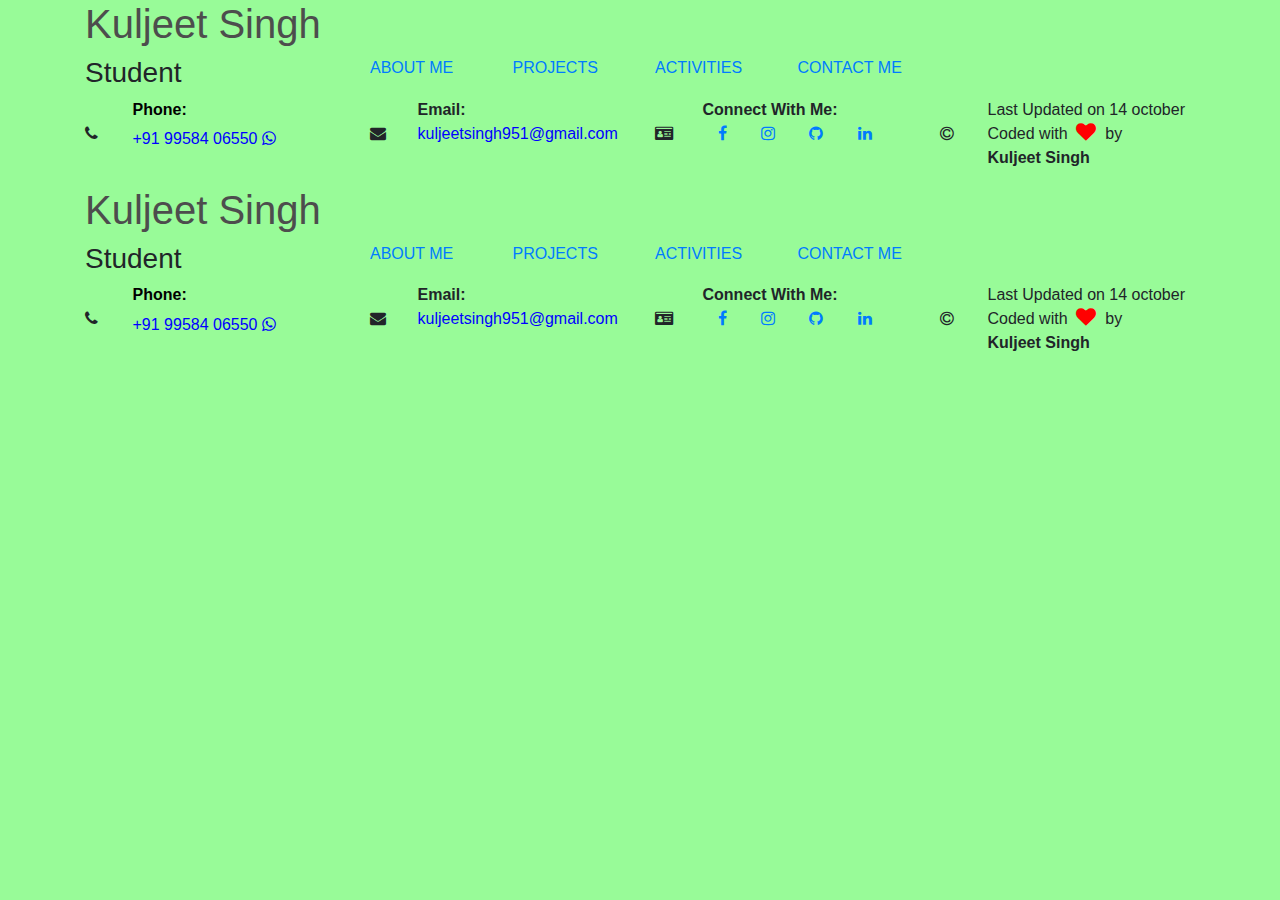
==== activities.html @ e53bdfa9 "Merge branch 'master' into repo" ====
<!DOCTYPE html>
<html lang="en">	
<head>
	<!-- Global site tag (gtag.js) - Google Analytics -->
	<script async src="https://www.googletagmanager.com/gtag/js?id=UA-132814732-1"></script>
	<script>
	window.dataLayer = window.dataLayer || [];
	function gtag(){dataLayer.push(arguments);}
	gtag('js', new Date());

	gtag('config', 'UA-132814732-1');
	</script>
	<link rel="icon" href="icon.jpg" type="image/gif" size="16x16">
	<title>Kuljeet Singh Activities - Activities pursued by Kuljeet Singh</title>
	<meta name="description" content="In this page, you will find information about various activities carried out by Kuljeet Singh. This includes his internships, positions. This page also lists his co-curricular and extracurricular activities.">
	<link href="https://fonts.googleapis.com/css?family=Arvo|Tangerine" rel="stylesheet">
	<link rel="stylesheet" href="https://maxcdn.bootstrapcdn.com/bootstrap/4.1.0/css/bootstrap.min.css">
	<link rel="stylesheet" href="https://cdnjs.cloudflare.com/ajax/libs/font-awesome/4.7.0/css/font-awesome.min.css">
	<link rel="stylesheet" type="text/css" href="selfstyle.css">
	<script src="https://maxcdn.bootstrapcdn.com/bootstrap/4.1.0/js/bootstrap.min.js"></script> 
	<meta name="viewport" content="width=device-width, initial-scale=1">
	<meta charset="utf-8"> 
	<script type="text/javascript">
	</script>
</head>
<body class="bg">
	<div class="container">
		<header>
			<div class="row">
				<div class="col">
                    <h1 class="name"><a href="https://Kuljeet-123.github.io" style="text-decoration: none; color: #4d4d4d;">Kuljeet Singh</a></h1>
				</div>
			</div>
			<div class="row">
				<div class="col-md-3">
					<h3 class="occupation">Student</h3>
				</div>
				<nav class="navi col-md-9">
					<div class="row">
						<a class="col-md-2 main_nav_button" id="about_me_nav" href="index.html">ABOUT ME</a>
						<a class="col-md-2 main_nav_button" href="projects.html">PROJECTS</a>
						<a class="col-md-2 current main_nav_button" href="">ACTIVITIES</a>
						<a class="col-md-2 main_nav_button" href="contact.html">CONTACT ME</a>
					</div>
				</nav>
			</div>
		</header>
        <body>
            <!--<div class="row" style="text-align: center;">
                <p class="act_title" style="text-decoration: underline;">Activities of Mine:</p>
            </div>
            <h3 class="projTitle">Internships:</h3>
            <p class="projText">
				<ul>
					<li class="context_body">May 2019 - July 2019 : 
						AI Intern at <a href="https://www.linkedin.com/company/binaize/about/" target="_blank">Binaize Labs Pvt. Ltd.</a>, 
						a startup in Bengaluru. Worked on Sales Forecasting for a retail brand. Using both historical sales data as well 
						as attributes of stores and products, built: <br>a) Classical Time Series models (ARIMA, etc), <br>b) Attribute-Based 
						Forecasting models (Random Forest, etc). Worked on scaling the models during both training time and during inference time .
                    </li>
                    <li class="context_body">May 2018 - July 2018 : Completed a 6 weeks internship in Vizag at <a href="https://www.risecorp.com/" target="_blank">Rise Pvt. Ltd.</a>
                        It is an IT company where I learned about front end development and 
                        the administrative working of a company in this industry. 
                    </li>
                </ul>
            </p>
            <h3 class="projTitle">Positions and Memberships:</h3>
            <p class="projText">
                <ul>
					<li class="projText">
						March 2019 - Present : Internship Coordinator for the year 2019-20 at <em>National Institute of Technology Karnataka, Surathkal</em>.
					</li>
                    <li class="projText">
						September 2018 - Present : Web Collaborator at <em>Web Enthusiasts' Club NITK</em>.
					</li>	
					<li class="projText">
                        August 2018 - Present : Executive Member of <em>IEEE NITK</em>.
                    </li>
                    <li class="projText">
                        August 2017 - Present : Member of <em>Artists' Forum Club NITK</em>.
                    </li>
                    <li class="projText">
                       August 2017 - Present : Member of <em>Debate Society NITK</em>.
					</li>
					<li class="projText">
						September 2018 - March 2019 : Executive Member of <em>Entrepreneurship Cell NITK</em>.
					</li>					
                    <li class="projText">
                        September 2017 - March 2018 : Member of Creative Committee of Engineer-2017 and Incident-2018.
                    </li>
                </ul>
            </p>
            <h3 class="projTitle">Technical and Financial:</h3>
            <p class="projText">
                <ul>
					<li class="projText">
						Seleceted for the Grand Finale of the Smart India Hackathon(SIH) 2019 organised by MHRD.
					</li>		
					<li class="projText">
						Secured 2nd place in a 24-hr hackathon based on development and ML organised by Web Enthusiasts' Club NITK 
						in February 2019. 
					</li>
                    <li class="projText">
                        Completed Rust for Undergrads workshop organized by Mozilla Karnataka
                        on February 2018.
                    </li>
                    <li class="projText">Secured 3rd Prize in the flagship business event Bizwaves organized by ISTE NITK.
                    </li>    
                    <li class="projText">Active participant of all the technical and financial events held in the college. 
                    </li>
                </ul>
            </p>
            <h3 class="projTitle">Extra-Curricular:</h3>
            <p class="projText">
                <ul>
                    <li class="projText">Participant of one of the biggest dance-drama event of the college
                        "Bharatdarshan" held on Republic Day.
                    </li>
                    <li class="projText">Participated in the NITKMUN held on March 2018.
					</li>
					<li class="projText">Completed a 6.6 km track in the NITK Karavali Marathon held on 14th January
						2018.
					</li>
                    <li class="projText">Active participant of debate competitions and MUN sessions organized in the
                        college.
					</li> 
					<li class="projText">Undertake many trips, treks and night-outs to gain experience and explore new places.
					</li>
                </ul>
			</p>
			<h3 class="projTitle">Social:</h3>
            <p class="projText">
                <ul>
                    <li class="projText">Helped the NITK Freshers of 2018 with their admission process and addressed their 
						general queries as a member of the Help Desk Team of NITK Task Force PRISM Module.
                    </li> 
                </ul>
            </p>-->
        </body>
    </div>
	<footer class="footer">
		<div class="container">
			<div class="row">
				<div class="col-md-3">
					<div class="row">
						<div class="col-md-2">
							<br><i class="fa fa-phone icons" aria-hidden="true"><br></i>
						</div>	
						<div class="col-md-10" id="phone">
							<a style="color: black; text-decoration: none;"><p class="icontext"><strong>Phone:</strong><p style="margin-top: -5%; color: blue;">+91 99584 06550&nbsp;<i class="fa fa-whatsapp" aria-hidden="true"></i></p></p></a>
						</div>
					</div>
				</div>	
				<div class="col-md-3">
					<div class="row">
						<div class="col-md-2">
							<br><i class="fa fa-envelope icons" aria-hidden="true"><br></i>
						</div>	
						<div class="col-md-10">
							<p class="icontext"><strong>Email:</strong><br><a href="mailto:kuljeetsingh951@gmail.com" style="color: blue;">kuljeetsingh951@gmail.com</a></p>
						</div>
					</div>
				</div>
				<div class="col-md-3">
					<div class="row">
						<div class="col-md-2">
							<br><i class="fa fa-id-card icons" aria-hidden="true"><br></i>
						</div>	
						<div class="col-md-10">
							<p class="icontext"><strong>Connect With Me:</strong><br>
								<a class="col" href="https://www.facebook.com/profile.php?id=100020808185256/" target="_blank"><i  class="fa fa-facebook icons_in"></i></a> 
				                <a class="col" href="https://www.instagram.com/kuljeet5880/" target="_blank"><i class="fa fa-instagram icons_in"></i></a>
				                <a class="col" href="https://www.github.com//Kuljeet-123/" target="_blank"><i class="fa fa-github icons_in"></i></a>
				                <a class="col" href="https://www.linkedin.com/in/kuljeet-singh-21836517a/" target="_blank"><i class="fa fa-linkedin icons_in"></i></a> 
							</p>
						</div>
					</div>
				</div>
				<div class="col-md-3">
					<div class="row">
						<div class="col-md-2">
							<br><i class="fa fa-copyright icons" aria-hidden="true"><br></i>
						</div>	
						<div class="col-md-10">
							<p class="icontext" id="last_updated">Last Updated on 14 october<br>Coded with&nbsp;&nbsp;<i class="fa fa-heart" aria-hidden="true" style="color: red; font-size: 20px;"></i>&nbsp;&nbsp;by<br><strong>Kuljeet Singh</strong></p>
						</div>
					</div>
				</div>
			</div>
		</div>
	</footer>	
</body>
</html>


<!DOCTYPE html>
<html lang="en">	
<head>
	<!-- Global site tag (gtag.js) - Google Analytics -->
	<script async src="https://www.googletagmanager.com/gtag/js?id=UA-132814732-1"></script>
	<script>
	window.dataLayer = window.dataLayer || [];
	function gtag(){dataLayer.push(arguments);}
	gtag('js', new Date());

	gtag('config', 'UA-132814732-1');
	</script>
	<link rel="icon" href="icon.jpg" type="image/gif" size="16x16">
	<title>Kuljeet Singh Activities - Activities pursued by Kuljeet Singh</title>
	<meta name="description" content="In this page, you will find information about various activities carried out by Kuljeet Singh. This includes his internships, positions. This page also lists his co-curricular and extracurricular activities.">
	<link href="https://fonts.googleapis.com/css?family=Arvo|Tangerine" rel="stylesheet">
	<link rel="stylesheet" href="https://maxcdn.bootstrapcdn.com/bootstrap/4.1.0/css/bootstrap.min.css">
	<link rel="stylesheet" href="https://cdnjs.cloudflare.com/ajax/libs/font-awesome/4.7.0/css/font-awesome.min.css">
	<link rel="stylesheet" type="text/css" href="selfstyle.css">
	<script src="https://maxcdn.bootstrapcdn.com/bootstrap/4.1.0/js/bootstrap.min.js"></script> 
	<meta name="viewport" content="width=device-width, initial-scale=1">
	<meta charset="utf-8"> 
	<script type="text/javascript">
	</script>
</head>
<body class="bg">
	<div class="container">
		<header>
			<div class="row">
				<div class="col">
                    <h1 class="name"><a href="https://Kuljeet-123.github.io" style="text-decoration: none; color: #4d4d4d;">Kuljeet Singh</a></h1>
				</div>
			</div>
			<div class="row">
				<div class="col-md-3">
					<h3 class="occupation">Student</h3>
				</div>
				<nav class="navi col-md-9">
					<div class="row">
						<a class="col-md-2 main_nav_button" id="about_me_nav" href="index.html">ABOUT ME</a>
						<a class="col-md-2 main_nav_button" href="projects.html">PROJECTS</a>
						<a class="col-md-2 current main_nav_button" href="">ACTIVITIES</a>
						<a class="col-md-2 main_nav_button" href="contact.html">CONTACT ME</a>
					</div>
				</nav>
			</div>
		</header>
        <body>
            <!--<div class="row" style="text-align: center;">
                <p class="act_title" style="text-decoration: underline;">Activities of Mine:</p>
            </div>
            <h3 class="projTitle">Internships:</h3>
            <p class="projText">
				<ul>
					<li class="context_body">May 2019 - July 2019 : 
						AI Intern at <a href="https://www.linkedin.com/company/binaize/about/" target="_blank">Binaize Labs Pvt. Ltd.</a>, 
						a startup in Bengaluru. Worked on Sales Forecasting for a retail brand. Using both historical sales data as well 
						as attributes of stores and products, built: <br>a) Classical Time Series models (ARIMA, etc), <br>b) Attribute-Based 
						Forecasting models (Random Forest, etc). Worked on scaling the models during both training time and during inference time .
                    </li>
                    <li class="context_body">May 2018 - July 2018 : Completed a 6 weeks internship in Vizag at <a href="https://www.risecorp.com/" target="_blank">Rise Pvt. Ltd.</a>
                        It is an IT company where I learned about front end development and 
                        the administrative working of a company in this industry. 
                    </li>
                </ul>
            </p>
            <h3 class="projTitle">Positions and Memberships:</h3>
            <p class="projText">
                <ul>
					<li class="projText">
						March 2019 - Present : Internship Coordinator for the year 2019-20 at <em>National Institute of Technology Karnataka, Surathkal</em>.
					</li>
                    <li class="projText">
						September 2018 - Present : Web Collaborator at <em>Web Enthusiasts' Club NITK</em>.
					</li>	
					<li class="projText">
                        August 2018 - Present : Executive Member of <em>IEEE NITK</em>.
                    </li>
                    <li class="projText">
                        August 2017 - Present : Member of <em>Artists' Forum Club NITK</em>.
                    </li>
                    <li class="projText">
                       August 2017 - Present : Member of <em>Debate Society NITK</em>.
					</li>
					<li class="projText">
						September 2018 - March 2019 : Executive Member of <em>Entrepreneurship Cell NITK</em>.
					</li>					
                    <li class="projText">
                        September 2017 - March 2018 : Member of Creative Committee of Engineer-2017 and Incident-2018.
                    </li>
                </ul>
            </p>
            <h3 class="projTitle">Technical and Financial:</h3>
            <p class="projText">
                <ul>
					<li class="projText">
						Seleceted for the Grand Finale of the Smart India Hackathon(SIH) 2019 organised by MHRD.
					</li>		
					<li class="projText">
						Secured 2nd place in a 24-hr hackathon based on development and ML organised by Web Enthusiasts' Club NITK 
						in February 2019. 
					</li>
                    <li class="projText">
                        Completed Rust for Undergrads workshop organized by Mozilla Karnataka
                        on February 2018.
                    </li>
                    <li class="projText">Secured 3rd Prize in the flagship business event Bizwaves organized by ISTE NITK.
                    </li>    
                    <li class="projText">Active participant of all the technical and financial events held in the college. 
                    </li>
                </ul>
            </p>
            <h3 class="projTitle">Extra-Curricular:</h3>
            <p class="projText">
                <ul>
                    <li class="projText">Participant of one of the biggest dance-drama event of the college
                        "Bharatdarshan" held on Republic Day.
                    </li>
                    <li class="projText">Participated in the NITKMUN held on March 2018.
					</li>
					<li class="projText">Completed a 6.6 km track in the NITK Karavali Marathon held on 14th January
						2018.
					</li>
                    <li class="projText">Active participant of debate competitions and MUN sessions organized in the
                        college.
					</li> 
					<li class="projText">Undertake many trips, treks and night-outs to gain experience and explore new places.
					</li>
                </ul>
			</p>
			<h3 class="projTitle">Social:</h3>
            <p class="projText">
                <ul>
                    <li class="projText">Helped the NITK Freshers of 2018 with their admission process and addressed their 
						general queries as a member of the Help Desk Team of NITK Task Force PRISM Module.
                    </li> 
                </ul>
            </p>-->
        </body>
    </div>
	<footer class="footer">
		<div class="container">
			<div class="row">
				<div class="col-md-3">
					<div class="row">
						<div class="col-md-2">
							<br><i class="fa fa-phone icons" aria-hidden="true"><br></i>
						</div>	
						<div class="col-md-10" id="phone">
							<a style="color: black; text-decoration: none;"><p class="icontext"><strong>Phone:</strong><p style="margin-top: -5%; color: blue;">+91 99584 06550&nbsp;<i class="fa fa-whatsapp" aria-hidden="true"></i></p></p></a>
						</div>
					</div>
				</div>	
				<div class="col-md-3">
					<div class="row">
						<div class="col-md-2">
							<br><i class="fa fa-envelope icons" aria-hidden="true"><br></i>
						</div>	
						<div class="col-md-10">
							<p class="icontext"><strong>Email:</strong><br><a href="mailto:kuljeetsingh951@gmail.com" style="color: blue;">kuljeetsingh951@gmail.com</a></p>
						</div>
					</div>
				</div>
				<div class="col-md-3">
					<div class="row">
						<div class="col-md-2">
							<br><i class="fa fa-id-card icons" aria-hidden="true"><br></i>
						</div>	
						<div class="col-md-10">
							<p class="icontext"><strong>Connect With Me:</strong><br>
								<a class="col" href="https://www.facebook.com/profile.php?id=100020808185256/" target="_blank"><i  class="fa fa-facebook icons_in"></i></a> 
				                <a class="col" href="https://www.instagram.com/kuljeet5880/" target="_blank"><i class="fa fa-instagram icons_in"></i></a>
				                <a class="col" href="https://www.github.com//Kuljeet-123/" target="_blank"><i class="fa fa-github icons_in"></i></a>
				                <a class="col" href="https://www.linkedin.com/in/kuljeet-singh-21836517a/" target="_blank"><i class="fa fa-linkedin icons_in"></i></a> 
							</p>
						</div>
					</div>
				</div>
				<div class="col-md-3">
					<div class="row">
						<div class="col-md-2">
							<br><i class="fa fa-copyright icons" aria-hidden="true"><br></i>
						</div>	
						<div class="col-md-10">
							<p class="icontext" id="last_updated">Last Updated on 14 october<br>Coded with&nbsp;&nbsp;<i class="fa fa-heart" aria-hidden="true" style="color: red; font-size: 20px;"></i>&nbsp;&nbsp;by<br><strong>Kuljeet Singh</strong></p>
						</div>
					</div>
				</div>
			</div>
		</div>
	</footer>	
</body>
</html>
---- selfstyle.css ----
body
{
    background-color: palegreen;
}

body
{
    background-color: palegreen;
}
---- selfstyle.css ----
body
{
    background-color: palegreen;
}

body
{
    background-color: palegreen;
}
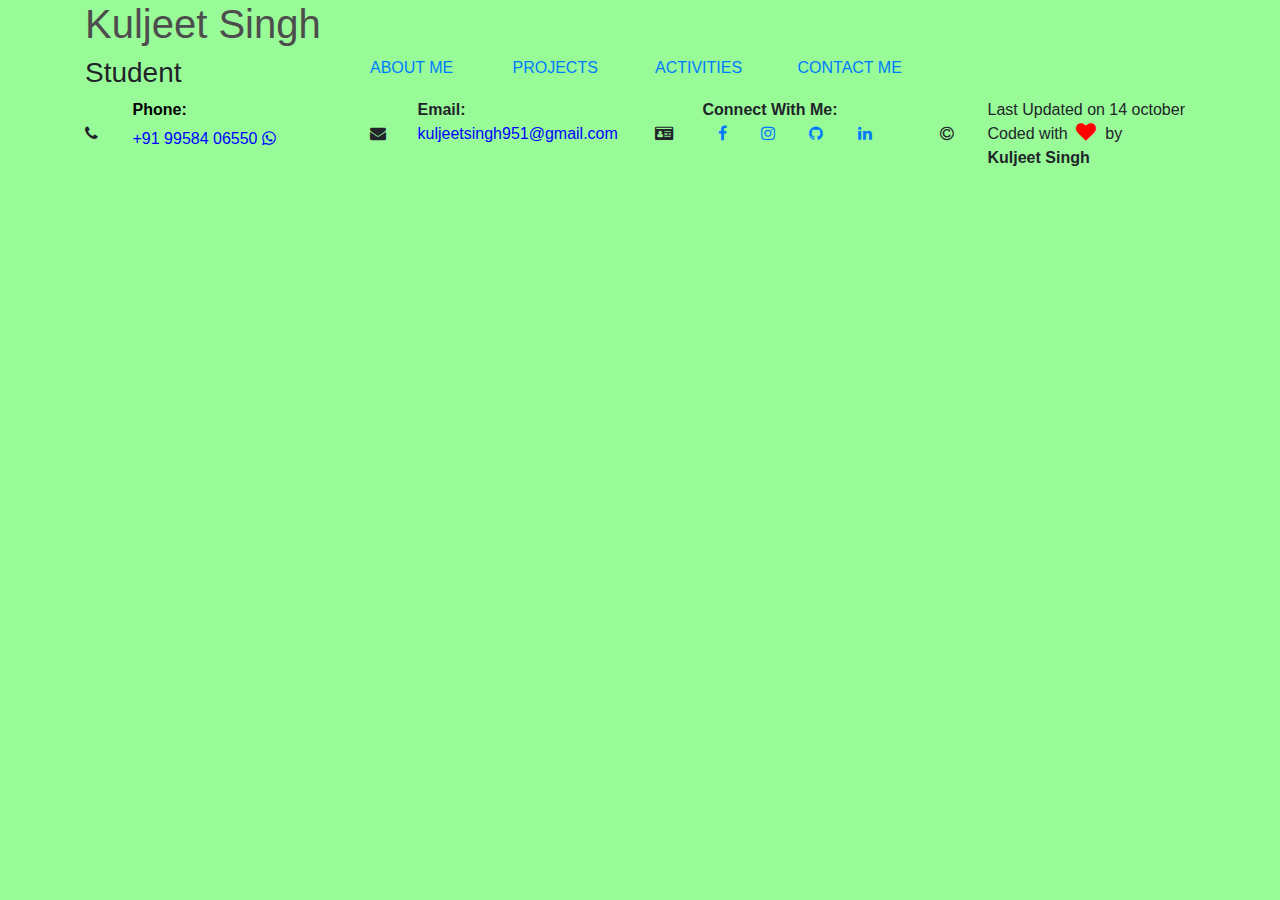
==== commit 7908ce4f: "Update activities.html" ====
--- a/activities.html
+++ b/activities.html
@@ -195,197 +195,3 @@
 </html>
 
 
-<!DOCTYPE html>
-<html lang="en">	
-<head>
-	<!-- Global site tag (gtag.js) - Google Analytics -->
-	<script async src="https://www.googletagmanager.com/gtag/js?id=UA-132814732-1"></script>
-	<script>
-	window.dataLayer = window.dataLayer || [];
-	function gtag(){dataLayer.push(arguments);}
-	gtag('js', new Date());
-
-	gtag('config', 'UA-132814732-1');
-	</script>
-	<link rel="icon" href="icon.jpg" type="image/gif" size="16x16">
-	<title>Kuljeet Singh Activities - Activities pursued by Kuljeet Singh</title>
-	<meta name="description" content="In this page, you will find information about various activities carried out by Kuljeet Singh. This includes his internships, positions. This page also lists his co-curricular and extracurricular activities.">
-	<link href="https://fonts.googleapis.com/css?family=Arvo|Tangerine" rel="stylesheet">
-	<link rel="stylesheet" href="https://maxcdn.bootstrapcdn.com/bootstrap/4.1.0/css/bootstrap.min.css">
-	<link rel="stylesheet" href="https://cdnjs.cloudflare.com/ajax/libs/font-awesome/4.7.0/css/font-awesome.min.css">
-	<link rel="stylesheet" type="text/css" href="selfstyle.css">
-	<script src="https://maxcdn.bootstrapcdn.com/bootstrap/4.1.0/js/bootstrap.min.js"></script> 
-	<meta name="viewport" content="width=device-width, initial-scale=1">
-	<meta charset="utf-8"> 
-	<script type="text/javascript">
-	</script>
-</head>
-<body class="bg">
-	<div class="container">
-		<header>
-			<div class="row">
-				<div class="col">
-                    <h1 class="name"><a href="https://Kuljeet-123.github.io" style="text-decoration: none; color: #4d4d4d;">Kuljeet Singh</a></h1>
-				</div>
-			</div>
-			<div class="row">
-				<div class="col-md-3">
-					<h3 class="occupation">Student</h3>
-				</div>
-				<nav class="navi col-md-9">
-					<div class="row">
-						<a class="col-md-2 main_nav_button" id="about_me_nav" href="index.html">ABOUT ME</a>
-						<a class="col-md-2 main_nav_button" href="projects.html">PROJECTS</a>
-						<a class="col-md-2 current main_nav_button" href="">ACTIVITIES</a>
-						<a class="col-md-2 main_nav_button" href="contact.html">CONTACT ME</a>
-					</div>
-				</nav>
-			</div>
-		</header>
-        <body>
-            <!--<div class="row" style="text-align: center;">
-                <p class="act_title" style="text-decoration: underline;">Activities of Mine:</p>
-            </div>
-            <h3 class="projTitle">Internships:</h3>
-            <p class="projText">
-				<ul>
-					<li class="context_body">May 2019 - July 2019 : 
-						AI Intern at <a href="https://www.linkedin.com/company/binaize/about/" target="_blank">Binaize Labs Pvt. Ltd.</a>, 
-						a startup in Bengaluru. Worked on Sales Forecasting for a retail brand. Using both historical sales data as well 
-						as attributes of stores and products, built: <br>a) Classical Time Series models (ARIMA, etc), <br>b) Attribute-Based 
-						Forecasting models (Random Forest, etc). Worked on scaling the models during both training time and during inference time .
-                    </li>
-                    <li class="context_body">May 2018 - July 2018 : Completed a 6 weeks internship in Vizag at <a href="https://www.risecorp.com/" target="_blank">Rise Pvt. Ltd.</a>
-                        It is an IT company where I learned about front end development and 
-                        the administrative working of a company in this industry. 
-                    </li>
-                </ul>
-            </p>
-            <h3 class="projTitle">Positions and Memberships:</h3>
-            <p class="projText">
-                <ul>
-					<li class="projText">
-						March 2019 - Present : Internship Coordinator for the year 2019-20 at <em>National Institute of Technology Karnataka, Surathkal</em>.
-					</li>
-                    <li class="projText">
-						September 2018 - Present : Web Collaborator at <em>Web Enthusiasts' Club NITK</em>.
-					</li>	
-					<li class="projText">
-                        August 2018 - Present : Executive Member of <em>IEEE NITK</em>.
-                    </li>
-                    <li class="projText">
-                        August 2017 - Present : Member of <em>Artists' Forum Club NITK</em>.
-                    </li>
-                    <li class="projText">
-                       August 2017 - Present : Member of <em>Debate Society NITK</em>.
-					</li>
-					<li class="projText">
-						September 2018 - March 2019 : Executive Member of <em>Entrepreneurship Cell NITK</em>.
-					</li>					
-                    <li class="projText">
-                        September 2017 - March 2018 : Member of Creative Committee of Engineer-2017 and Incident-2018.
-                    </li>
-                </ul>
-            </p>
-            <h3 class="projTitle">Technical and Financial:</h3>
-            <p class="projText">
-                <ul>
-					<li class="projText">
-						Seleceted for the Grand Finale of the Smart India Hackathon(SIH) 2019 organised by MHRD.
-					</li>		
-					<li class="projText">
-						Secured 2nd place in a 24-hr hackathon based on development and ML organised by Web Enthusiasts' Club NITK 
-						in February 2019. 
-					</li>
-                    <li class="projText">
-                        Completed Rust for Undergrads workshop organized by Mozilla Karnataka
-                        on February 2018.
-                    </li>
-                    <li class="projText">Secured 3rd Prize in the flagship business event Bizwaves organized by ISTE NITK.
-                    </li>    
-                    <li class="projText">Active participant of all the technical and financial events held in the college. 
-                    </li>
-                </ul>
-            </p>
-            <h3 class="projTitle">Extra-Curricular:</h3>
-            <p class="projText">
-                <ul>
-                    <li class="projText">Participant of one of the biggest dance-drama event of the college
-                        "Bharatdarshan" held on Republic Day.
-                    </li>
-                    <li class="projText">Participated in the NITKMUN held on March 2018.
-					</li>
-					<li class="projText">Completed a 6.6 km track in the NITK Karavali Marathon held on 14th January
-						2018.
-					</li>
-                    <li class="projText">Active participant of debate competitions and MUN sessions organized in the
-                        college.
-					</li> 
-					<li class="projText">Undertake many trips, treks and night-outs to gain experience and explore new places.
-					</li>
-                </ul>
-			</p>
-			<h3 class="projTitle">Social:</h3>
-            <p class="projText">
-                <ul>
-                    <li class="projText">Helped the NITK Freshers of 2018 with their admission process and addressed their 
-						general queries as a member of the Help Desk Team of NITK Task Force PRISM Module.
-                    </li> 
-                </ul>
-            </p>-->
-        </body>
-    </div>
-	<footer class="footer">
-		<div class="container">
-			<div class="row">
-				<div class="col-md-3">
-					<div class="row">
-						<div class="col-md-2">
-							<br><i class="fa fa-phone icons" aria-hidden="true"><br></i>
-						</div>	
-						<div class="col-md-10" id="phone">
-							<a style="color: black; text-decoration: none;"><p class="icontext"><strong>Phone:</strong><p style="margin-top: -5%; color: blue;">+91 99584 06550&nbsp;<i class="fa fa-whatsapp" aria-hidden="true"></i></p></p></a>
-						</div>
-					</div>
-				</div>	
-				<div class="col-md-3">
-					<div class="row">
-						<div class="col-md-2">
-							<br><i class="fa fa-envelope icons" aria-hidden="true"><br></i>
-						</div>	
-						<div class="col-md-10">
-							<p class="icontext"><strong>Email:</strong><br><a href="mailto:kuljeetsingh951@gmail.com" style="color: blue;">kuljeetsingh951@gmail.com</a></p>
-						</div>
-					</div>
-				</div>
-				<div class="col-md-3">
-					<div class="row">
-						<div class="col-md-2">
-							<br><i class="fa fa-id-card icons" aria-hidden="true"><br></i>
-						</div>	
-						<div class="col-md-10">
-							<p class="icontext"><strong>Connect With Me:</strong><br>
-								<a class="col" href="https://www.facebook.com/profile.php?id=100020808185256/" target="_blank"><i  class="fa fa-facebook icons_in"></i></a> 
-				                <a class="col" href="https://www.instagram.com/kuljeet5880/" target="_blank"><i class="fa fa-instagram icons_in"></i></a>
-				                <a class="col" href="https://www.github.com//Kuljeet-123/" target="_blank"><i class="fa fa-github icons_in"></i></a>
-				                <a class="col" href="https://www.linkedin.com/in/kuljeet-singh-21836517a/" target="_blank"><i class="fa fa-linkedin icons_in"></i></a> 
-							</p>
-						</div>
-					</div>
-				</div>
-				<div class="col-md-3">
-					<div class="row">
-						<div class="col-md-2">
-							<br><i class="fa fa-copyright icons" aria-hidden="true"><br></i>
-						</div>	
-						<div class="col-md-10">
-							<p class="icontext" id="last_updated">Last Updated on 14 october<br>Coded with&nbsp;&nbsp;<i class="fa fa-heart" aria-hidden="true" style="color: red; font-size: 20px;"></i>&nbsp;&nbsp;by<br><strong>Kuljeet Singh</strong></p>
-						</div>
-					</div>
-				</div>
-			</div>
-		</div>
-	</footer>	
-</body>
-</html>
-
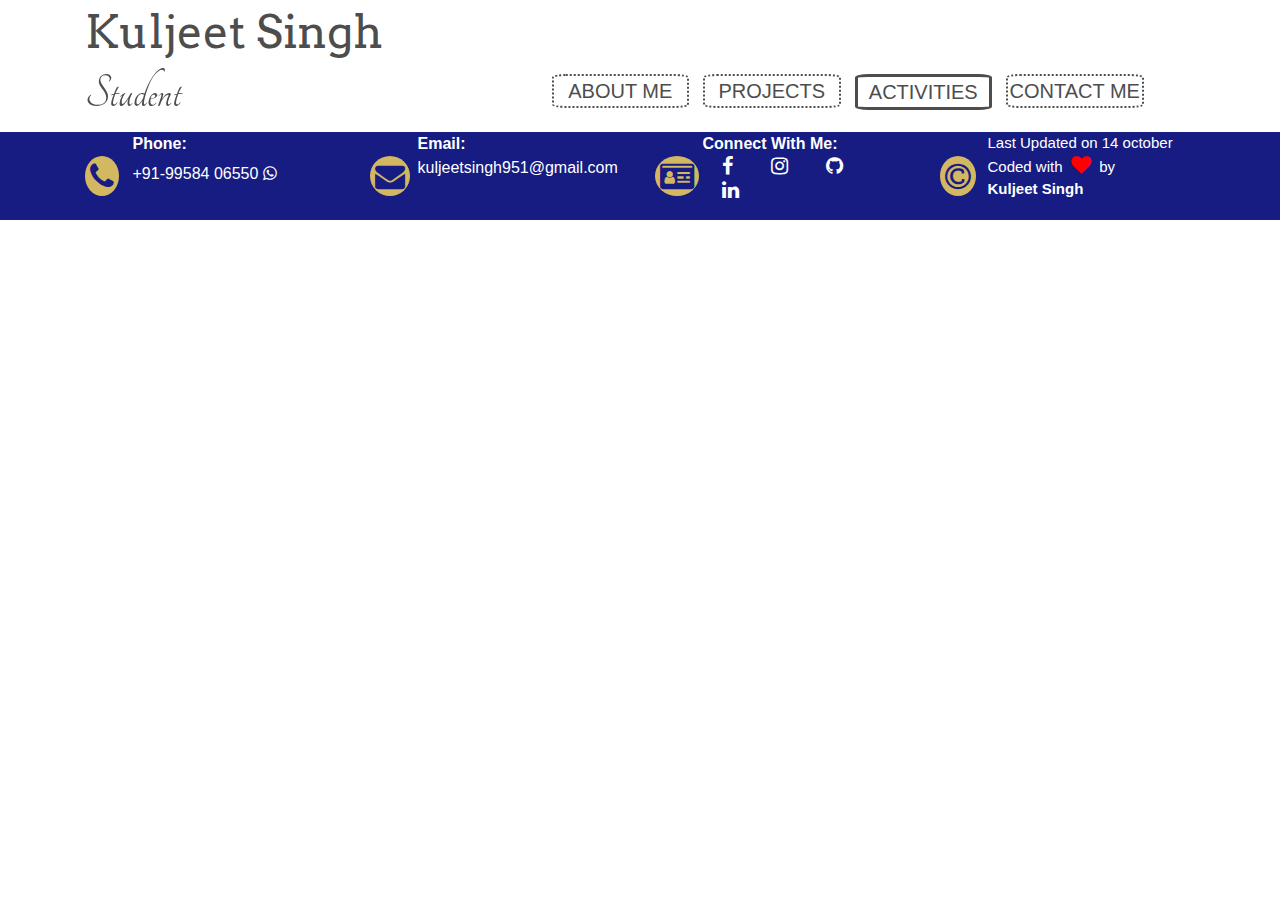
==== commit dbd70005: "Update activities.html" ====
--- a/activities.html
+++ b/activities.html
@@ -48,96 +48,7 @@
 			</div>
 		</header>
         <body>
-            <!--<div class="row" style="text-align: center;">
-                <p class="act_title" style="text-decoration: underline;">Activities of Mine:</p>
-            </div>
-            <h3 class="projTitle">Internships:</h3>
-            <p class="projText">
-				<ul>
-					<li class="context_body">May 2019 - July 2019 : 
-						AI Intern at <a href="https://www.linkedin.com/company/binaize/about/" target="_blank">Binaize Labs Pvt. Ltd.</a>, 
-						a startup in Bengaluru. Worked on Sales Forecasting for a retail brand. Using both historical sales data as well 
-						as attributes of stores and products, built: <br>a) Classical Time Series models (ARIMA, etc), <br>b) Attribute-Based 
-						Forecasting models (Random Forest, etc). Worked on scaling the models during both training time and during inference time .
-                    </li>
-                    <li class="context_body">May 2018 - July 2018 : Completed a 6 weeks internship in Vizag at <a href="https://www.risecorp.com/" target="_blank">Rise Pvt. Ltd.</a>
-                        It is an IT company where I learned about front end development and 
-                        the administrative working of a company in this industry. 
-                    </li>
-                </ul>
-            </p>
-            <h3 class="projTitle">Positions and Memberships:</h3>
-            <p class="projText">
-                <ul>
-					<li class="projText">
-						March 2019 - Present : Internship Coordinator for the year 2019-20 at <em>National Institute of Technology Karnataka, Surathkal</em>.
-					</li>
-                    <li class="projText">
-						September 2018 - Present : Web Collaborator at <em>Web Enthusiasts' Club NITK</em>.
-					</li>	
-					<li class="projText">
-                        August 2018 - Present : Executive Member of <em>IEEE NITK</em>.
-                    </li>
-                    <li class="projText">
-                        August 2017 - Present : Member of <em>Artists' Forum Club NITK</em>.
-                    </li>
-                    <li class="projText">
-                       August 2017 - Present : Member of <em>Debate Society NITK</em>.
-					</li>
-					<li class="projText">
-						September 2018 - March 2019 : Executive Member of <em>Entrepreneurship Cell NITK</em>.
-					</li>					
-                    <li class="projText">
-                        September 2017 - March 2018 : Member of Creative Committee of Engineer-2017 and Incident-2018.
-                    </li>
-                </ul>
-            </p>
-            <h3 class="projTitle">Technical and Financial:</h3>
-            <p class="projText">
-                <ul>
-					<li class="projText">
-						Seleceted for the Grand Finale of the Smart India Hackathon(SIH) 2019 organised by MHRD.
-					</li>		
-					<li class="projText">
-						Secured 2nd place in a 24-hr hackathon based on development and ML organised by Web Enthusiasts' Club NITK 
-						in February 2019. 
-					</li>
-                    <li class="projText">
-                        Completed Rust for Undergrads workshop organized by Mozilla Karnataka
-                        on February 2018.
-                    </li>
-                    <li class="projText">Secured 3rd Prize in the flagship business event Bizwaves organized by ISTE NITK.
-                    </li>    
-                    <li class="projText">Active participant of all the technical and financial events held in the college. 
-                    </li>
-                </ul>
-            </p>
-            <h3 class="projTitle">Extra-Curricular:</h3>
-            <p class="projText">
-                <ul>
-                    <li class="projText">Participant of one of the biggest dance-drama event of the college
-                        "Bharatdarshan" held on Republic Day.
-                    </li>
-                    <li class="projText">Participated in the NITKMUN held on March 2018.
-					</li>
-					<li class="projText">Completed a 6.6 km track in the NITK Karavali Marathon held on 14th January
-						2018.
-					</li>
-                    <li class="projText">Active participant of debate competitions and MUN sessions organized in the
-                        college.
-					</li> 
-					<li class="projText">Undertake many trips, treks and night-outs to gain experience and explore new places.
-					</li>
-                </ul>
-			</p>
-			<h3 class="projTitle">Social:</h3>
-            <p class="projText">
-                <ul>
-                    <li class="projText">Helped the NITK Freshers of 2018 with their admission process and addressed their 
-						general queries as a member of the Help Desk Team of NITK Task Force PRISM Module.
-                    </li> 
-                </ul>
-            </p>-->
+           
         </body>
     </div>
 	<footer class="footer">
@@ -149,7 +60,7 @@
 							<br><i class="fa fa-phone icons" aria-hidden="true"><br></i>
 						</div>	
 						<div class="col-md-10" id="phone">
-							<a style="color: black; text-decoration: none;"><p class="icontext"><strong>Phone:</strong><p style="margin-top: -5%; color: blue;">+91 99584 06550&nbsp;<i class="fa fa-whatsapp" aria-hidden="true"></i></p></p></a>
+							<a style="color: black; text-decoration: none;"><p class="icontext"><strong>Phone:</strong><p style="margin-top: -5%; color: white;">+91-99584 06550&nbsp;<i class="fa fa-whatsapp" aria-hidden="true"></i></p></p></a>
 						</div>
 					</div>
 				</div>	
@@ -159,7 +70,7 @@
 							<br><i class="fa fa-envelope icons" aria-hidden="true"><br></i>
 						</div>	
 						<div class="col-md-10">
-							<p class="icontext"><strong>Email:</strong><br><a href="mailto:kuljeetsingh951@gmail.com" style="color: blue;">kuljeetsingh951@gmail.com</a></p>
+							<p class="icontext"><strong>Email:</strong><br><a href="mailto:kuljeetsingh951@gmail.com" style="color: white;">kuljeetsingh951@gmail.com</a></p>
 						</div>
 					</div>
 				</div>
--- a/selfstyle.css
+++ b/selfstyle.css
@@ -1,11 +1,620 @@
-
-body
-{
-    background-color: palegreen;
-}
-
-body
-{
-    background-color: palegreen;
-}
-
+/*.row{
+	margin-top: 0px;
+	margin-bottom: 0px;
+	padding-top: 0px;
+	padding-bottom: 0px;
+}
+*/
+.bg{
+	background-image: url("bbg.jpg");
+	background-size: 100% 100%;
+}
+
+.name{
+	margin-top: 5px;
+	margin-bottom: 15px;
+	font-family: 'Arvo', serif;
+	font-size: 45px;
+	color: #4d4d4d;
+}
+
+.occupation{
+	font-family: 'Tangerine', cursive;
+	font-size: 50px;
+	color: #4d4d4d;
+	margin-top: -10px;
+}
+
+nav.navi a{
+	font-family: 'Julius Sans One', sans-serif;
+	font-size: 20px;
+	color: #4d4d4d;
+	padding: 0px;
+	border: 2px dotted #4d4d4d;
+	border-radius: 10%; 
+	text-align: center
+}
+
+nav.navi a.current{
+	border: 3px solid #4d4d4d;
+}
+
+.navi>div{
+	display: inline;
+}
+
+nav.navi a:hover{
+	color: white;
+	background-color: #4d4d4d;
+	border-radius: 4px;
+	text-decoration: underline;
+}
+
+img.myPhoto{
+	margin-top: 5px;
+	border-radius: 25%;
+	width: 80%;
+	height: 95%;
+	border: solid #4d4d4d 1px;
+}
+
+#hiThere{
+	font-family: 'Tangerine', cursive;
+	font-size: 50px;
+	font-weight: 700;
+	color: #4d4d4d;
+	margin-bottom: 0px;
+}
+
+.hi{
+	margin-top: 5px;
+	font-family: 'Tangerine', cursive;
+	font-size: 50px;
+	font-weight: 600;
+	color: #4d4d4d;	
+}
+
+.welcome{
+	font-family: 'Tangerine', cursive;
+	font-size: 50px;
+	font-weight: 400;
+	color: #4d4d4d;
+	margin-top: 0px;
+	margin-bottom: 0px; 		
+}
+
+.welcome_msg{
+	font-family: 'Arvo', serif;
+	font-size: 20px;
+	font-weight: 400;
+	color: #4d4d4d;
+	text-align: justify;
+}
+
+.in_nav{
+	margin-top: 25px;
+}
+
+.circle{
+	margin: auto;
+	height: 60px;
+	font-family: 'Julius Sans One', sans-serif;
+	font-size: 19px;
+	font-weight: 500;
+	border: 1px solid black;
+	background-color: #d4b861;
+	text-align: center;
+	border-radius: 10px;
+}
+
+.footer{
+	background-color: #161c81;	
+}
+
+.icons{
+	border-radius: 50%;
+	background-color: #d4b861; 
+	color: #161c81;
+	font-size: 30px;
+	padding: 5px;
+}
+
+.icontext{
+	color: white;
+}
+
+.icons_in{
+	color: white;
+	font-size: 20px;
+	padding-left: 4px;
+}
+
+#last_updated{
+	font-size: 15px;
+}
+
+/*#jstriggered{
+	border-radius: 5px;
+	font-family: 'Tangerine', cursive;
+	font-size: 32px;
+	background-color: white;
+}*/
+
+.context{
+	margin-top: 20px;
+}
+
+.context_title{
+	font-family: 'Tangerine', cursive;
+	font-size: 50px;
+	font-weight: 700;
+	color: #4d4d4d;
+	text-decoration: underline;	
+}
+
+.context_body{
+	font-family: 'Arvo', serif;
+	font-size: 17px;
+	font-weight: 400;
+	text-align: justify;
+}
+
+.context_body>a{
+	color: black;
+	text-decoration: underline;
+	font-weight: 700;
+}
+
+.context ul li{
+	font-family: 'Arvo', serif;
+	font-size: 17px;
+	font-weight: 400;
+}
+
+.in_nav a{
+	text-decoration: none;
+	color: black;
+}
+
+.projPhoto{
+	margin-top: 25px;
+	border: 1px solid black;
+	border-radius: 5%;
+	width: 80%;
+	height: auto;
+}
+
+.projTitle{
+	font-family: 'Arvo', serif;
+	font-size: 24px;
+	font-weight: 400;
+	color: #4d4d4d;	
+	text-decoration: underline;
+}
+
+.projText{
+	font-family: 'Arvo', serif;
+    font-size: 17px;
+    font-weight: 400;	
+}
+
+.button{
+	width: auto;
+	padding: 3px 5px;
+	font-family: 'Julius Sans One', sans-serif;
+    font-size: 16px;
+	font-weight: 500;
+	border: 1px solid black;
+    background-color: #d4b861;
+    text-align: center;
+    border-radius: 7px;
+	margin: auto;
+}
+
+.projButtons a{
+	display: inline-block;
+	text-decoration: none;
+	color: black;
+	margin: 0px 17px;
+}
+
+.newProj{
+	margin: 25px 0px;
+}
+
+p.act_title{
+	font-family: 'Tangerine', cursive;
+	font-size: 50px;
+	font-weight: 700;
+	color: #4d4d4d;	
+	text-align: center;
+}
+
+.maps{
+	border: 1px solid black;
+	width: 90%;
+	height: 100%;
+}
+
+.contact_icons{
+	color: #4d4d4d;
+	font-size: 50px;
+}
+
+.contact_me{
+	margin: 53px 0px;
+}
+
+.main_nav_button{
+	display: block;
+	float: left;
+	margin: 0px 7px;
+}
+
+#about_me_nav{
+	margin: 0px 7px 0px 22%;
+}
+
+.last_buttons{
+	padding: 15px 5px;
+}
+
+#speechtox>a{
+	color: #4d4d4d;
+	text-decoration: underline;
+	font-size: 18px; 
+}
+
+#button_more_about_me{
+	padding: 15px 5px;
+}
+
+@media(max-width: 767px){
+	body{
+		text-align: center;
+	}
+	
+	p.welcome_msg, p.context_body, .context ul li, 
+	p.projText, li.projText{
+		text-align: justify;
+	}
+
+	div.button{
+		margin: 5px 55px;
+		width: 85%;
+	}
+
+	#long_button1, #long_button2{
+		margin: 5px 58px;
+		width: 85%;
+	}
+
+	.main_nav_button{
+		margin: 2px 0px;
+	}
+
+	#about_me_nav{
+	margin: 0px;
+	}
+
+	div.circle{
+		margin: 2px 0px;
+	}
+
+	#button_more_about_me{
+		padding: 13px 5px;
+	}
+}
+
+@media (min-width:577px) and (max-width: 767px){
+	#button_m_edu{
+		padding: 4px 5px;
+	}
+}
+*/
+.bg{
+	background-image: url("bbg.jpg");
+	background-size: 100% 100%;
+}
+
+.name{
+	margin-top: 5px;
+	margin-bottom: 15px;
+	font-family: 'Arvo', serif;
+	font-size: 45px;
+	color: #4d4d4d;
+}
+
+.occupation{
+	font-family: 'Tangerine', cursive;
+	font-size: 50px;
+	color: #4d4d4d;
+	margin-top: -10px;
+}
+
+nav.navi a{
+	font-family: 'Julius Sans One', sans-serif;
+	font-size: 20px;
+	color: #4d4d4d;
+	padding: 0px;
+	border: 2px dotted #4d4d4d;
+	border-radius: 10%; 
+	text-align: center
+}
+
+nav.navi a.current{
+	border: 3px solid #4d4d4d;
+}
+
+.navi>div{
+	display: inline;
+}
+
+nav.navi a:hover{
+	color: white;
+	background-color: #4d4d4d;
+	border-radius: 4px;
+	text-decoration: underline;
+}
+
+img.myPhoto{
+	margin-top: 5px;
+	border-radius: 25%;
+	width: 80%;
+	height: 95%;
+	border: solid #4d4d4d 1px;
+}
+
+#hiThere{
+	font-family: 'Tangerine', cursive;
+	font-size: 50px;
+	font-weight: 700;
+	color: #4d4d4d;
+	margin-bottom: 0px;
+}
+
+.hi{
+	margin-top: 5px;
+	font-family: 'Tangerine', cursive;
+	font-size: 50px;
+	font-weight: 600;
+	color: #4d4d4d;	
+}
+
+.welcome{
+	font-family: 'Tangerine', cursive;
+	font-size: 50px;
+	font-weight: 400;
+	color: #4d4d4d;
+	margin-top: 0px;
+	margin-bottom: 0px; 		
+}
+
+.welcome_msg{
+	font-family: 'Arvo', serif;
+	font-size: 20px;
+	font-weight: 400;
+	color: #4d4d4d;
+	text-align: justify;
+}
+
+.in_nav{
+	margin-top: 25px;
+}
+
+.circle{
+	margin: auto;
+	height: 60px;
+	font-family: 'Julius Sans One', sans-serif;
+	font-size: 19px;
+	font-weight: 500;
+	border: 1px solid black;
+	background-color: #d4b861;
+	text-align: center;
+	border-radius: 10px;
+}
+
+.footer{
+	background-color: #161c81;	
+}
+
+.icons{
+	border-radius: 50%;
+	background-color: #d4b861; 
+	color: #161c81;
+	font-size: 30px;
+	padding: 5px;
+}
+
+.icontext{
+	color: white;
+}
+
+.icons_in{
+	color: white;
+	font-size: 20px;
+	padding-left: 4px;
+}
+
+#last_updated{
+	font-size: 15px;
+}
+
+/*#jstriggered{
+	border-radius: 5px;
+	font-family: 'Tangerine', cursive;
+	font-size: 32px;
+	background-color: white;
+}*/
+
+.context{
+	margin-top: 20px;
+}
+
+.context_title{
+	font-family: 'Tangerine', cursive;
+	font-size: 50px;
+	font-weight: 700;
+	color: #4d4d4d;
+	text-decoration: underline;	
+}
+
+.context_body{
+	font-family: 'Arvo', serif;
+	font-size: 17px;
+	font-weight: 400;
+	text-align: justify;
+}
+
+.context_body>a{
+	color: black;
+	text-decoration: underline;
+	font-weight: 700;
+}
+
+.context ul li{
+	font-family: 'Arvo', serif;
+	font-size: 17px;
+	font-weight: 400;
+}
+
+.in_nav a{
+	text-decoration: none;
+	color: black;
+}
+
+.projPhoto{
+	margin-top: 25px;
+	border: 1px solid black;
+	border-radius: 5%;
+	width: 80%;
+	height: auto;
+}
+
+.projTitle{
+	font-family: 'Arvo', serif;
+	font-size: 24px;
+	font-weight: 400;
+	color: #4d4d4d;	
+	text-decoration: underline;
+}
+
+.projText{
+	font-family: 'Arvo', serif;
+    font-size: 17px;
+    font-weight: 400;	
+}
+
+.button{
+	width: auto;
+	padding: 3px 5px;
+	font-family: 'Julius Sans One', sans-serif;
+    font-size: 16px;
+	font-weight: 500;
+	border: 1px solid black;
+    background-color: #d4b861;
+    text-align: center;
+    border-radius: 7px;
+	margin: auto;
+}
+
+.projButtons a{
+	display: inline-block;
+	text-decoration: none;
+	color: black;
+	margin: 0px 17px;
+}
+
+.newProj{
+	margin: 25px 0px;
+}
+
+p.act_title{
+	font-family: 'Tangerine', cursive;
+	font-size: 50px;
+	font-weight: 700;
+	color: #4d4d4d;	
+	text-align: center;
+}
+
+.maps{
+	border: 1px solid black;
+	width: 90%;
+	height: 100%;
+}
+
+.contact_icons{
+	color: #4d4d4d;
+	font-size: 50px;
+}
+
+.contact_me{
+	margin: 53px 0px;
+}
+
+.main_nav_button{
+	display: block;
+	float: left;
+	margin: 0px 7px;
+}
+
+#about_me_nav{
+	margin: 0px 7px 0px 22%;
+}
+
+.last_buttons{
+	padding: 15px 5px;
+}
+
+#speechtox>a{
+	color: #4d4d4d;
+	text-decoration: underline;
+	font-size: 18px; 
+}
+
+#button_more_about_me{
+	padding: 15px 5px;
+}
+
+@media(max-width: 767px){
+	body{
+		text-align: center;
+	}
+	
+	p.welcome_msg, p.context_body, .context ul li, 
+	p.projText, li.projText{
+		text-align: justify;
+	}
+
+	div.button{
+		margin: 5px 55px;
+		width: 85%;
+	}
+
+	#long_button1, #long_button2{
+		margin: 5px 58px;
+		width: 85%;
+	}
+
+	.main_nav_button{
+		margin: 2px 0px;
+	}
+
+	#about_me_nav{
+	margin: 0px;
+	}
+
+	div.circle{
+		margin: 2px 0px;
+	}
+
+	#button_more_about_me{
+		padding: 13px 5px;
+	}
+}
+
+@media (min-width:577px) and (max-width: 767px){
+	#button_m_edu{
+		padding: 4px 5px;
+	}
+}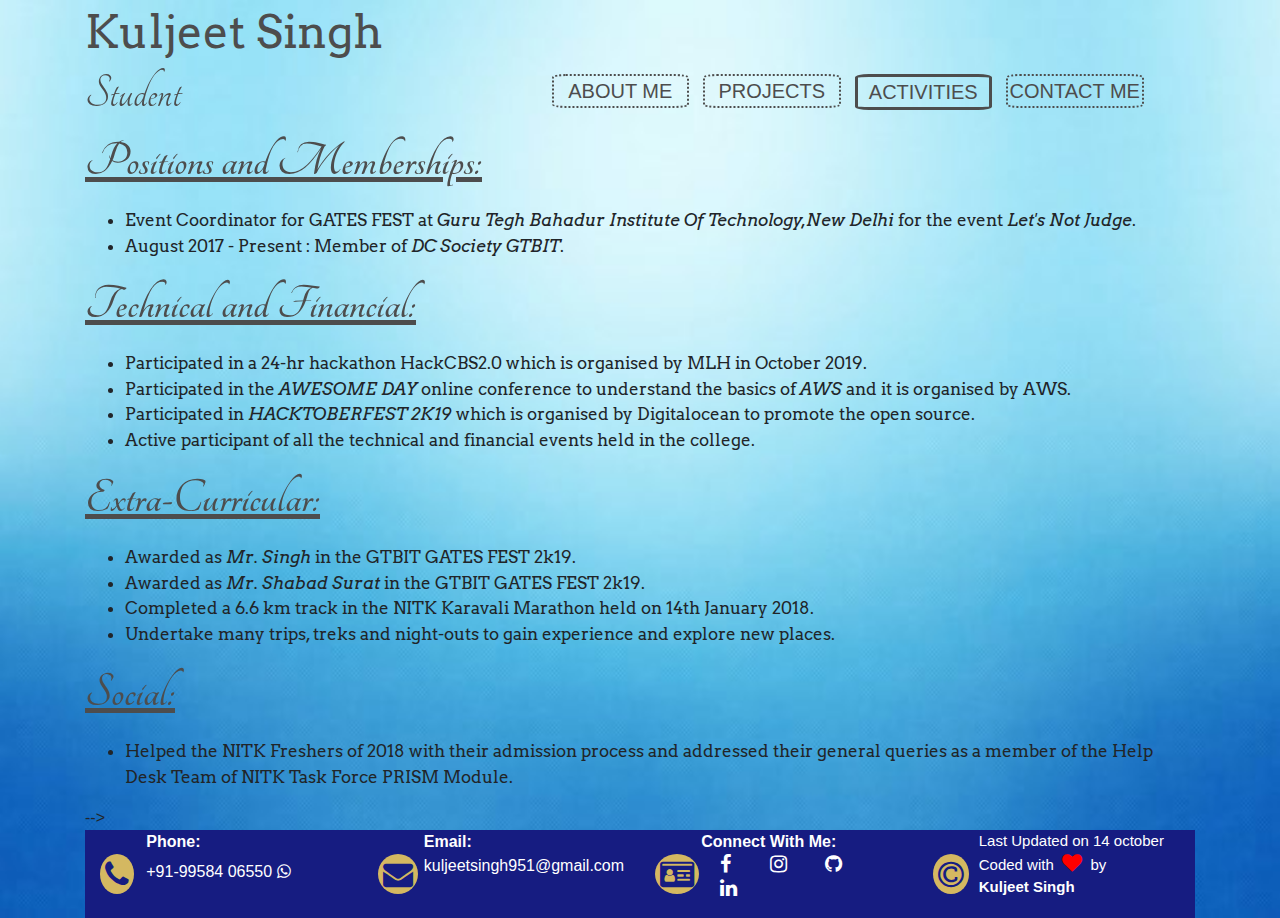
==== commit 3bb4ca40: "Updating my github.io" ====
--- a/activities.html
+++ b/activities.html
@@ -14,7 +14,7 @@
 	</script>
 	<link rel="icon" href="icon.jpg" type="image/gif" size="16x16">
 	<title>Kuljeet Singh Activities - Activities pursued by Kuljeet Singh</title>
-	<meta name="description" content="In this page, you will find information about various activities carried out by Kuljeet Singh. This includes his internships, positions. This page also lists his co-curricular and extracurricular activities.">
+	<meta name="description" content="In this page, you will find information about various activities carried out by Kuljeet Singh. This includes his internships, positions and extracurricular activities. This page also lists his co-curricular and extracurricular activities.">
 	<link href="https://fonts.googleapis.com/css?family=Arvo|Tangerine" rel="stylesheet">
 	<link rel="stylesheet" href="https://maxcdn.bootstrapcdn.com/bootstrap/4.1.0/css/bootstrap.min.css">
 	<link rel="stylesheet" href="https://cdnjs.cloudflare.com/ajax/libs/font-awesome/4.7.0/css/font-awesome.min.css">
@@ -48,9 +48,72 @@
 			</div>
 		</header>
         <body>
-           
+			<div class="row" style="text-align: center;">
+			</div>
+            <h3 class="context_title">Positions and Memberships:</h3>
+            <p class="projText">
+                <ul>
+					<li class="projText">
+						Event Coordinator for GATES FEST at <em>Guru Tegh Bahadur Institute Of Technology,New Delhi</em> for the event <em>Let's Not Judge</em>.
+					<!--</li>
+                    <li class="projText">
+						September 2018 - Present : Web Collaborator at <em>Web Enthusiasts' Club NITK</em>.
+					</li>	
+					<li class="projText">
+                        August 2018 - Present : Executive Member of <em>IEEE NITK</em>.
+                    </li>-->
+                    <li class="projText">
+                        August 2017 - Present : Member of <em>DC Society GTBIT</em>.
+                    </li>
+                    <!--<li class="projText">
+                       August 2017 - Present : Member of <em>Debate Society NITK</em>.
+					</li>
+					<li class="projText">
+						September 2018 - March 2019 : Executive Member of <em>Entrepreneurship Cell NITK</em>.
+					</li>					
+                    <li class="projText">
+                        September 2017 - March 2018 : Member of Creative Committee of Engineer-2017 and Incident-2018.
+                    </li>-->
+                </ul>
+            </p>
+            <h2 class="context_title">Technical and Financial:</h2>
+            <p class="projText">
+                <ul>		
+					<li class="projText">
+						Participated in a 24-hr hackathon HackCBS2.0 which is organised by MLH in October 2019. 
+					</li>
+                    <li class="projText">
+                        Participated in the <em>AWESOME DAY</em> online conference to understand the basics of <em>AWS</em>  and it is organised by AWS.
+                    </li>
+                    <li class="projText">Participated in <em>HACKTOBERFEST 2K19</em> which is organised by Digitalocean to promote the open source.
+                    </li>    
+                    <li class="projText">Active participant of all the technical and financial events held in the college. 
+                    </li>
+                </ul>
+            </p>
+            <h3  class="context_title">Extra-Curricular:</h3>
+            <p class="projText">
+                <ul>
+                    <li class="projText">Awarded as <em>Mr. Singh</em> in the GTBIT GATES FEST 2k19.
+                    </li>
+                    <li class="projText">Awarded as <em>Mr. Shabad Surat</em> in the GTBIT GATES FEST 2k19.
+					</li>
+					<li class="projText">Completed a 6.6 km track in the NITK Karavali Marathon held on 14th January
+						2018.
+					</li>
+					<li class="projText">Undertake many trips, treks and night-outs to gain experience and explore new places.
+					</li>
+                </ul>
+			</p>
+			<h3 class="context_title">Social:</h3>
+            <p class="projText">
+                <ul>
+                    <li class="projText">Helped the NITK Freshers of 2018 with their admission process and addressed their 
+						general queries as a member of the Help Desk Team of NITK Task Force PRISM Module.
+                    </li> 
+                </ul>
+			</p>-->
         </body>
-    </div>
 	<footer class="footer">
 		<div class="container">
 			<div class="row">
--- a/selfstyle.css
+++ b/selfstyle.css
@@ -24,6 +24,139 @@
 	color: #4d4d4d;
 	margin-top: -10px;
 }
+.skills-display{
+	width: 75%;
+	height: auto;
+	display: flex;
+	flex-wrap: wrap;
+	justify-content: space-between;
+	padding: 10px;
+
+}
+
+
+#cpp{
+	height: inherit;
+	width: 85%;
+	
+   border-radius: 0.99rem 0rem 0rem 0.99rem ;
+  
+	
+	background-color: #42fa0f;
+
+
+}
+#html{
+   height: inherit;
+	width:90%;
+	background-color: #eb4334;
+	
+	
+   border-radius: 0.99rem 0rem 0rem 0.99rem ;
+   
+}
+#python{
+   height: inherit;
+	width:80%;
+	background-color: #eb345f;
+   border-radius: 0.99rem 0rem 0rem 0.99rem ;
+}
+#css{
+   height: inherit;
+   width: 80%;
+   background-color: #eb34cc;
+   border-radius: 0.99rem 0rem 0rem 0.99rem ;
+	/*border-right:none;*/
+
+}
+#php{
+   height: inherit;
+   width: 80%;
+   background-color: #34b7eb;
+   border-radius: 0.99rem 0rem 0rem 0.99rem ;
+	/*border-right:none;*/
+
+}
+#mysql{
+   height: inherit;
+   width: 80%;
+   background-color: #3449eb;
+   border-radius: 0.99rem 0rem 0rem 0.99rem ;
+	/*border-right:none;*/
+
+}
+#javascript{
+   height: inherit;
+   width: 80%;
+   background-color: #eb34c3;
+   border-radius: 0.99rem 0rem 0rem 0.99rem ;
+	/*border-right:none;*/
+
+}
+#bootstrap{
+   height: inherit;
+   width: 80%;
+   background-color: #660af0;
+   border-radius: 0.99rem 0rem 0rem 0.99rem ;
+	/*border-right:none;*/
+
+}
+#jquery{
+   height: inherit;
+   width: 80%;
+   background-color: #ab34eb;
+   border-radius: 0.99rem 0rem 0rem 0.99rem ;
+	/*border-right:none;*/
+
+}
+#java{
+	height: inherit;
+	width: 80%;
+	background-color: orangered;
+	border-radius: 0.99rem 0rem 0rem 0.99rem ;
+	 /*border-right:none;*/
+ 
+ }
+ #dsa{
+	height: inherit;
+	 width:80%;
+	 background-color: #8ceb34;
+	border-radius: 0.99rem 0rem 0rem 0.99rem ;
+ }
+ 
+ #git{
+	height: inherit;
+	 width:80%;
+	 background-color: #3437eb;
+	border-radius: 0.99rem 0rem 0rem 0.99rem ;
+ }
+.skill-progress{
+	/*dius: 50%;*/
+	display: inline-block;
+	width: 11rem;
+	height: 2.2rem;
+	background-color: grey;
+	border-radius:1rem;
+ 
+	box-shadow: 1px 1px 2px 1px #b9b9b9 inset;
+	overflow: hidden;
+	margin:25px;
+ 
+ }
+ .skill-name span{
+	color: white;
+	
+	font-size: 1rem;
+	 padding-top: 10px;
+     padding-left: 10px;
+     box-sizing: border-box;
+     margin-left: 10px; 
+
+
+     vertical-align: middle;
+
+}
+
 
 nav.navi a{
 	font-family: 'Julius Sans One', sans-serif;
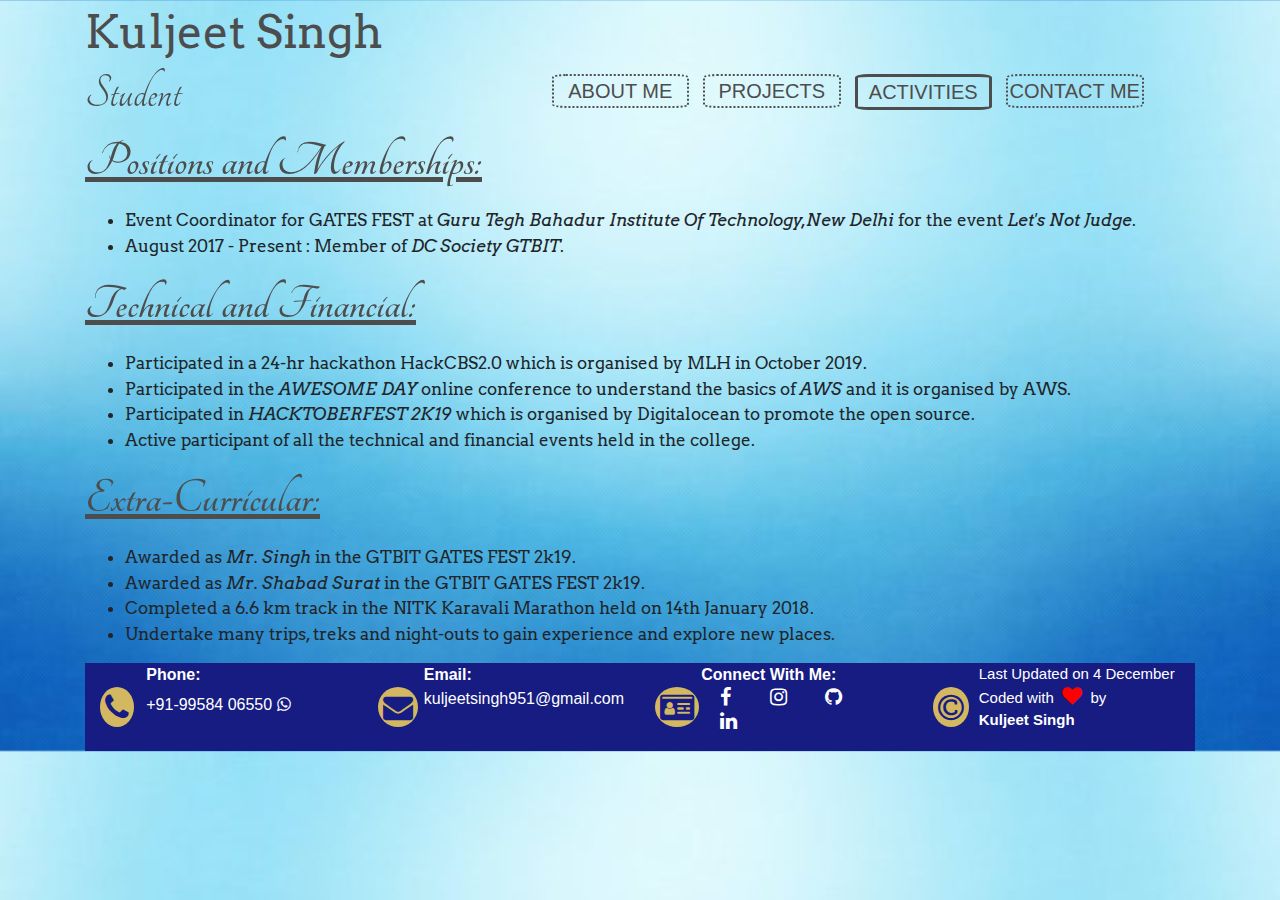
==== commit 5932027b: "Update activities.html" ====
--- a/activities.html
+++ b/activities.html
@@ -105,7 +105,7 @@
 					</li>
                 </ul>
 			</p>
-			<h3 class="context_title">Social:</h3>
+			<!--<h3 class="context_title">Social:</h3>
             <p class="projText">
                 <ul>
                     <li class="projText">Helped the NITK Freshers of 2018 with their admission process and addressed their 
@@ -158,7 +158,7 @@
 							<br><i class="fa fa-copyright icons" aria-hidden="true"><br></i>
 						</div>	
 						<div class="col-md-10">
-							<p class="icontext" id="last_updated">Last Updated on 14 october<br>Coded with&nbsp;&nbsp;<i class="fa fa-heart" aria-hidden="true" style="color: red; font-size: 20px;"></i>&nbsp;&nbsp;by<br><strong>Kuljeet Singh</strong></p>
+							<p class="icontext" id="last_updated">Last Updated on 4 December<br>Coded with&nbsp;&nbsp;<i class="fa fa-heart" aria-hidden="true" style="color: red; font-size: 20px;"></i>&nbsp;&nbsp;by<br><strong>Kuljeet Singh</strong></p>
 						</div>
 					</div>
 				</div>
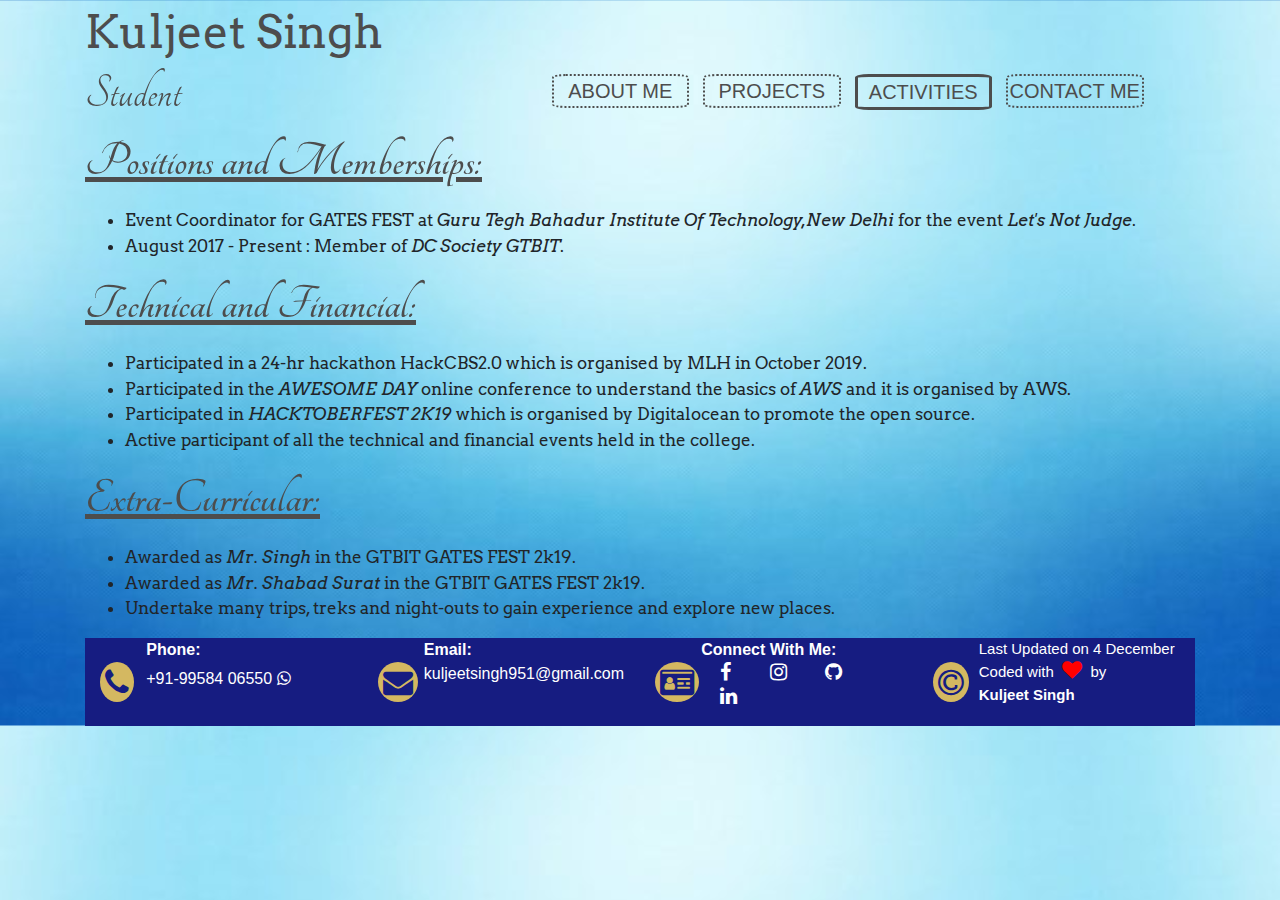
==== commit b7d068e4: "Updating info" ====
--- a/activities.html
+++ b/activities.html
@@ -55,25 +55,9 @@
                 <ul>
 					<li class="projText">
 						Event Coordinator for GATES FEST at <em>Guru Tegh Bahadur Institute Of Technology,New Delhi</em> for the event <em>Let's Not Judge</em>.
-					<!--</li>
-                    <li class="projText">
-						September 2018 - Present : Web Collaborator at <em>Web Enthusiasts' Club NITK</em>.
-					</li>	
-					<li class="projText">
-                        August 2018 - Present : Executive Member of <em>IEEE NITK</em>.
-                    </li>-->
                     <li class="projText">
                         August 2017 - Present : Member of <em>DC Society GTBIT</em>.
                     </li>
-                    <!--<li class="projText">
-                       August 2017 - Present : Member of <em>Debate Society NITK</em>.
-					</li>
-					<li class="projText">
-						September 2018 - March 2019 : Executive Member of <em>Entrepreneurship Cell NITK</em>.
-					</li>					
-                    <li class="projText">
-                        September 2017 - March 2018 : Member of Creative Committee of Engineer-2017 and Incident-2018.
-                    </li>-->
                 </ul>
             </p>
             <h2 class="context_title">Technical and Financial:</h2>
@@ -98,21 +82,10 @@
                     </li>
                     <li class="projText">Awarded as <em>Mr. Shabad Surat</em> in the GTBIT GATES FEST 2k19.
 					</li>
-					<li class="projText">Completed a 6.6 km track in the NITK Karavali Marathon held on 14th January
-						2018.
-					</li>
 					<li class="projText">Undertake many trips, treks and night-outs to gain experience and explore new places.
 					</li>
                 </ul>
 			</p>
-			<!--<h3 class="context_title">Social:</h3>
-            <p class="projText">
-                <ul>
-                    <li class="projText">Helped the NITK Freshers of 2018 with their admission process and addressed their 
-						general queries as a member of the Help Desk Team of NITK Task Force PRISM Module.
-                    </li> 
-                </ul>
-			</p>-->
         </body>
 	<footer class="footer">
 		<div class="container">
